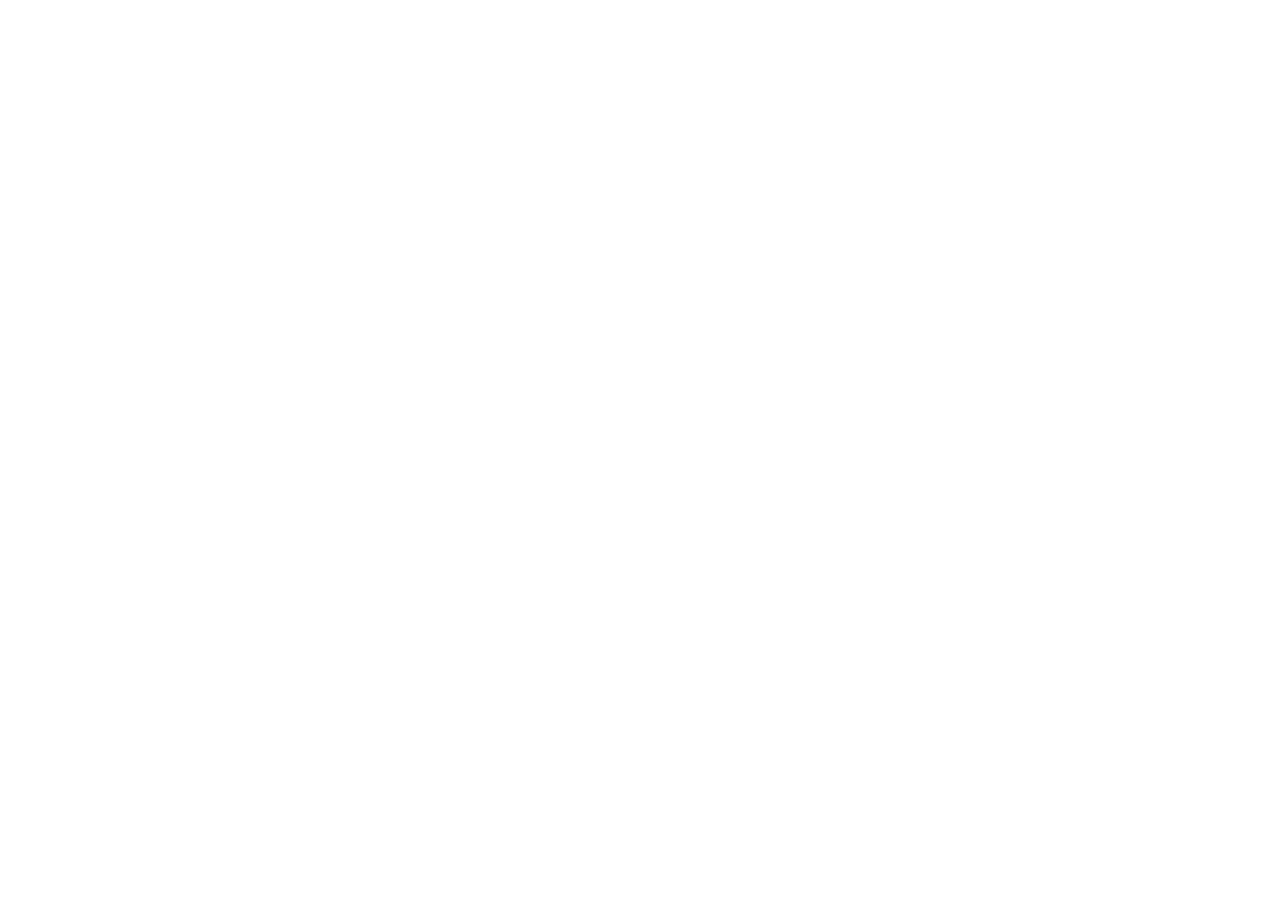
==== index.html @ 6b551b31 "creation page a propos" ====
<!DOCTYPE html>
<html lang="fr">
<head>
    <meta charset="UTF-8">
    <meta http-equiv="X-UA-Compatible" content="IE=edge">
    <meta name="viewport" content="width=device-width, initial-scale=1.0">
    <title>Vidéos Jean Monnet</title>
</head>
<body>
    
    
</body>
</html>
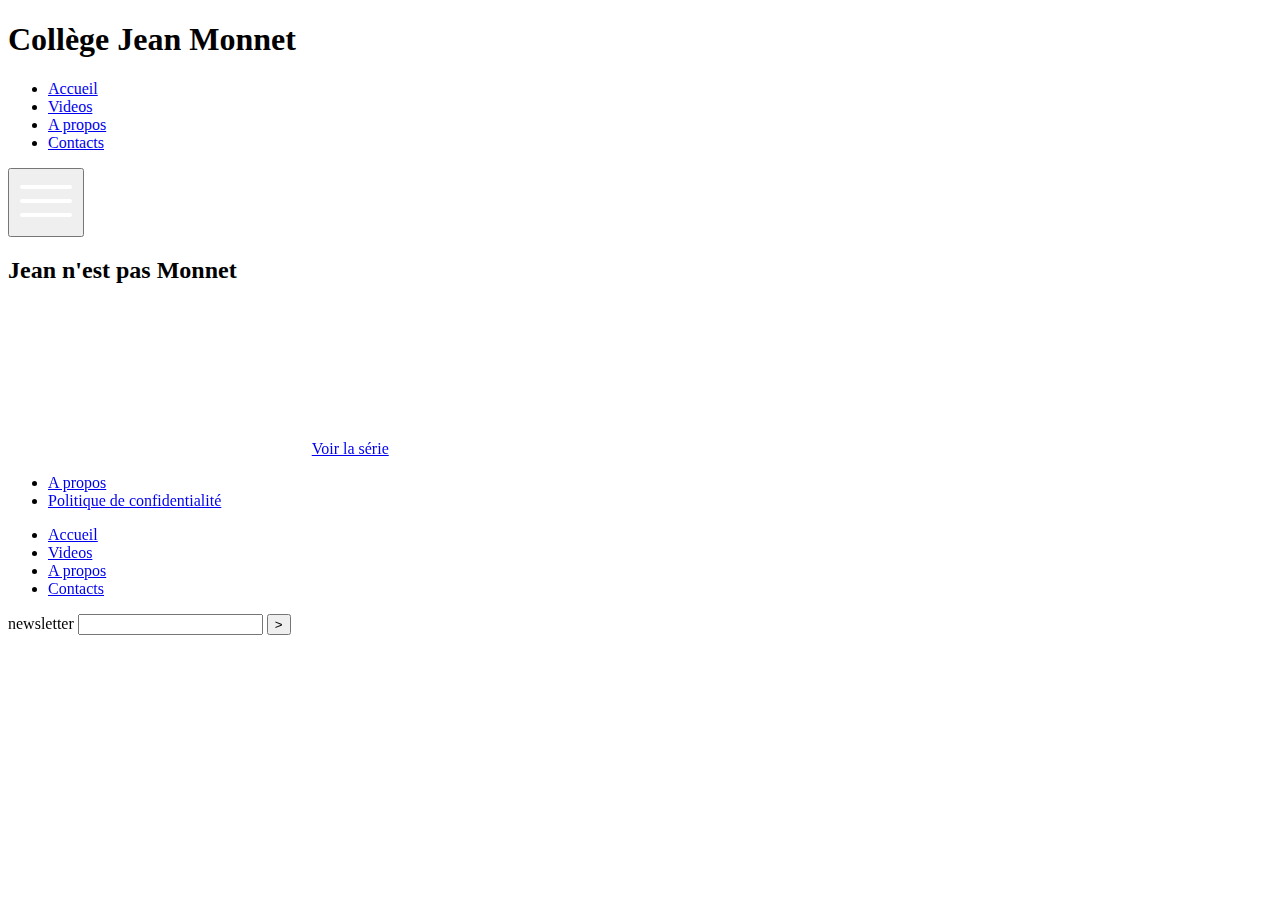
==== commit 7b13b903: "modification header nom des pages" ====
--- a/index.html
+++ b/index.html
@@ -4,10 +4,54 @@
     <meta charset="UTF-8">
     <meta http-equiv="X-UA-Compatible" content="IE=edge">
     <meta name="viewport" content="width=device-width, initial-scale=1.0">
-    <title>Vidéos Jean Monnet</title>
+    <title>Document</title>
+    <link rel="stylesheet" href="css/accueilstyle.css">
+    <script src="javascript/script.js" defer></script>
 </head>
 <body>
-    
-    
+    <header>
+        <h1>Collège Jean Monnet</h1>
+        <nav>
+            <ul>
+                <li><a href="/">Accueil</a></li>
+                <li><a href="/video.html">Videos</a></li>
+                <li><a href="/apropos.html">A propos</a></li>
+                <li><a href="/wtf">Contacts</a></li>
+            </ul>
+        </nav>
+        <button onclick="showMobileMenu()" >
+            <svg xmlns="http://www.w3.org/2000/svg" fill="white"  viewBox="0 0 30 30" width="60px" height="60px"><path d="M 3 7 A 1.0001 1.0001 0 1 0 3 9 L 27 9 A 1.0001 1.0001 0 1 0 27 7 L 3 7 z M 3 14 A 1.0001 1.0001 0 1 0 3 16 L 27 16 A 1.0001 1.0001 0 1 0 27 14 L 3 14 z M 3 21 A 1.0001 1.0001 0 1 0 3 23 L 27 23 A 1.0001 1.0001 0 1 0 27 21 L 3 21 z"/></svg>
+        </button>
+    </header>
+    <main>
+        <section id="accueil">
+
+            <!---Vous ecrivez vos codes ici-->
+            <h2 class="title">Jean n'est pas Monnet</h2>
+            <iframe src="https://www.youtube-nocookie.com/embed/ZT6IYZor9e8" title="YouTube video player" frameborder="0" allow="accelerometer; autoplay; clipboard-write; encrypted-media; gyroscope; picture-in-picture; web-share" allowfullscreen></iframe>
+            <a href="#" class="btn">Voir la série</a>
+        </section>
+    </main>
+    <footer>
+        <div>
+            <ul>
+                <li><a href="#">A propos</a></li>
+                <li><a href="#">Politique de confidentialité</a></li>
+            </ul>
+        </div>
+            <ul>
+                <li><a href="#">Accueil</a></li>
+                <li><a href="#">Videos</a></li>
+                <li><a href="#">A propos</a></li>
+                <li><a href="#">Contacts</a></li>
+            </ul>
+        <div>
+            <form action="#" method="post">
+                <label for="newsletter">newsletter</label>
+                <input type="text">
+                <button type="submit">></button>
+            </form>
+        </div>
+    </footer>
 </body>
 </html>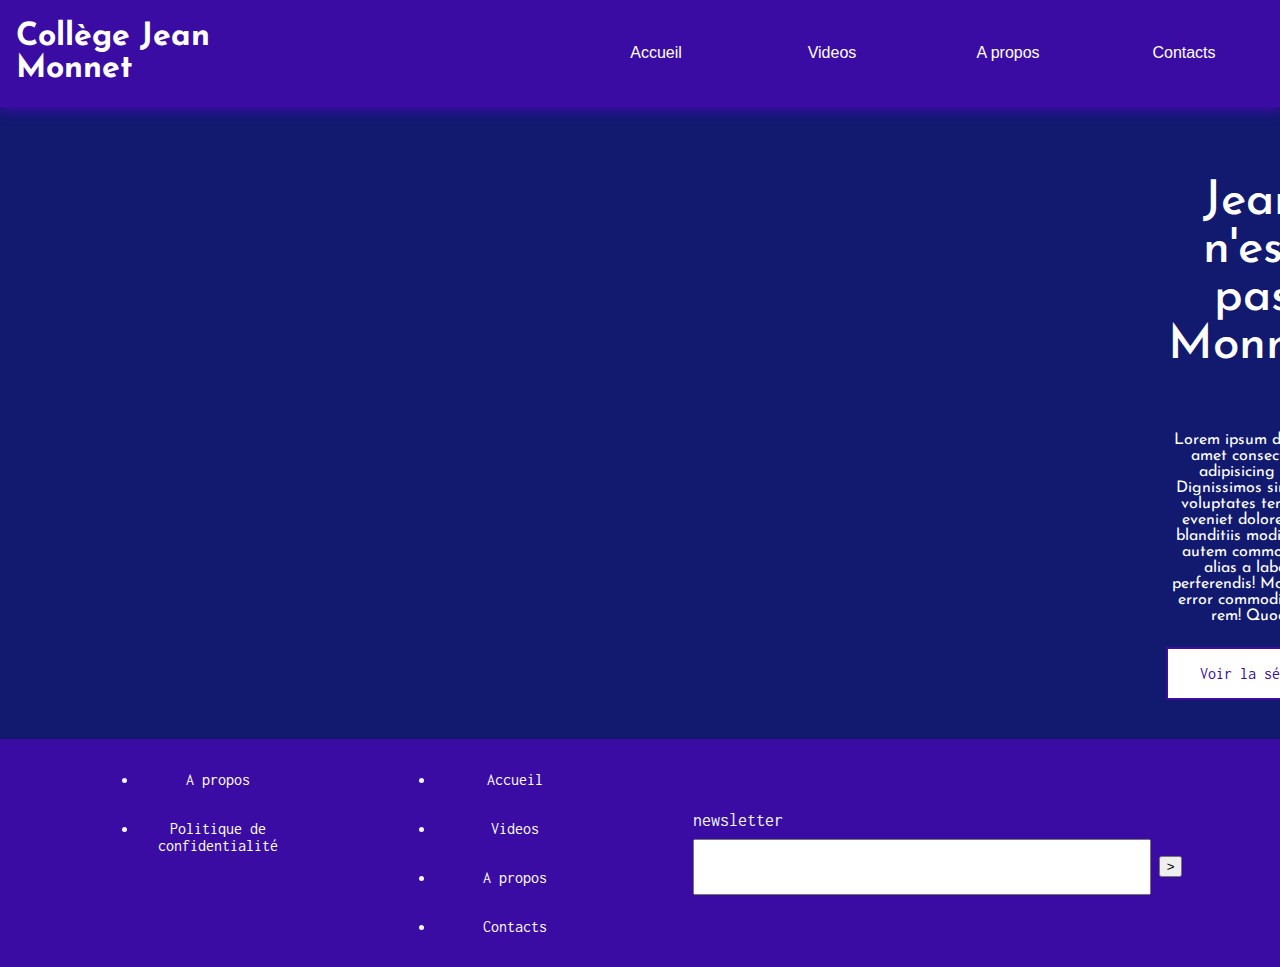
==== commit df67ad7e: "style :)" ====
--- a/index.html
+++ b/index.html
@@ -5,18 +5,18 @@
     <meta http-equiv="X-UA-Compatible" content="IE=edge">
     <meta name="viewport" content="width=device-width, initial-scale=1.0">
     <title>Document</title>
-    <link rel="stylesheet" href="css/accueilstyle.css">
+    <link rel="stylesheet" href="css/style.css">
     <script src="javascript/script.js" defer></script>
 </head>
 <body>
     <header>
-        <h1>Collège Jean Monnet</h1>
+        <a href="/"><h1>Collège Jean Monnet</h1></a>
         <nav>
             <ul>
                 <li><a href="/">Accueil</a></li>
                 <li><a href="/video.html">Videos</a></li>
                 <li><a href="/apropos.html">A propos</a></li>
-                <li><a href="/wtf">Contacts</a></li>
+                <li><a href="/contact.html">Contacts</a></li>
             </ul>
         </nav>
         <button onclick="showMobileMenu()" >
@@ -25,33 +25,32 @@
     </header>
     <main>
         <section id="accueil">
+                <iframe src="https://www.youtube-nocookie.com/embed/ZT6IYZor9e8" title="YouTube video player" frameborder="0" allow="accelerometer; autoplay; clipboard-write; encrypted-media; gyroscope; picture-in-picture; web-share" allowfullscreen></iframe>
 
-            <!---Vous ecrivez vos codes ici-->
-            <h2 class="title">Jean n'est pas Monnet</h2>
-            <iframe src="https://www.youtube-nocookie.com/embed/ZT6IYZor9e8" title="YouTube video player" frameborder="0" allow="accelerometer; autoplay; clipboard-write; encrypted-media; gyroscope; picture-in-picture; web-share" allowfullscreen></iframe>
-            <a href="#" class="btn">Voir la série</a>
+            <div>
+                <h2 class="title">Jean n'est pas Monnet</h2>
+                <p>Lorem ipsum dolor sit amet consectetur adipisicing elit. Dignissimos similique voluptates tempore, eveniet doloremque blanditiis modi totam autem commodi est alias a labore perferendis! Molestiae, error commodi. Sunt, rem! Quod?</p>
+                <a href="#" class="btn">Voir la série</a>
+            </div>
+            
         </section>
     </main>
     <footer>
-        <div>
             <ul>
                 <li><a href="#">A propos</a></li>
                 <li><a href="#">Politique de confidentialité</a></li>
             </ul>
-        </div>
             <ul>
                 <li><a href="#">Accueil</a></li>
                 <li><a href="#">Videos</a></li>
                 <li><a href="#">A propos</a></li>
                 <li><a href="#">Contacts</a></li>
             </ul>
-        <div>
             <form action="#" method="post">
                 <label for="newsletter">newsletter</label>
                 <input type="text">
                 <button type="submit">></button>
             </form>
-        </div>
     </footer>
 </body>
 </html>--- a/css/style.css
+++ b/css/style.css
@@ -0,0 +1,403 @@
+@import url('https://fonts.googleapis.com/css2?family=Inconsolata:wght@300;400;500;700&family=Josefin+Sans:wght@200;300;400;500&display=swap');
+
+/*
+font-family: 'Inconsolata', monospace;
+font-family: 'Josefin Sans', sans-serif;
+*/
+:root{
+    --content: white;
+    --background : #111A6F;
+    --primary: #3A0CA3;
+    --secondary : #7A3BDF;
+}
+
+
+body{
+ color:white;
+ margin:0px;   
+ font-family: 'Inconsolata', monospace;
+ min-height: 100vh;
+ background-color: var(--background);
+}
+
+
+h1{
+    font-family: 'Josefin Sans', sans-serif;
+    justify-self: start;
+}
+h2{
+    font-family: 'Josefin Sans', sans-serif;
+    font-weight: 500;
+    font-size: 3em;
+}
+
+/*
+HEADER
+*/
+
+header{
+    display: flex;
+    justify-content: space-between;
+    box-shadow: 0px 5px 10px var(--primary);
+    align-items: center;
+    background-color: var(--primary);
+    font-family:'Segoe UI', Tahoma, Geneva, Verdana, sans-serif;
+    padding-inline: 3rem;
+}
+
+header >  button{
+    display: none;
+    width: 64px;
+    background-color: unset;
+    border: none;
+}
+
+header > *{
+    width:20rem;
+}
+header a {
+    color: white;
+    text-decoration: none;
+}
+
+nav > ul {
+    justify-self: center;
+    display: flex;
+    gap: 1em;
+    height: 100%;
+    align-items: center;
+}
+nav > ul li{
+    list-style: none;
+}
+ul a{
+    text-align: center;
+    display: block;
+    color: white;
+    text-decoration: none;
+    padding: 1em;
+    width: 8rem;
+    transition: color,background-color .5s;
+}
+nav > ul a:hover{
+    color:black;
+    background-color: white;
+
+}
+
+nav{
+    flex:1;
+    display: flex;
+    justify-content: end;
+}
+
+/*
+Accueil
+*/
+
+#accueil > iframe{
+    align-self: center;
+    width: 100%;
+    aspect-ratio: 16 / 9 ;
+}
+
+#accueil{
+    position: relative;
+    padding-block: 1.5rem;
+    padding-inline: 5em;
+    padding-bottom:2rem;
+    height: 100%;
+    display: flex;
+
+    z-index: 5;
+    justify-content: space-evenly;
+    gap:1rem;
+    text-align: center;
+}
+#accueil::before{
+    position: absolute;
+    top: 0;
+    left: 0;
+    width: 100%;
+    z-index: -15;
+    height: 100%;
+    background-size: cover;
+    filter: blur(4px) opacity(70%);
+    background-image: url("https://www.studyrama.com/sites/default/files/metier/2022-07/arton791.png");
+    content: "";
+}
+#accueil > * {
+    flex:1
+}
+#accueil > div{
+    justify-content: space-evenly;
+    display: flex;
+    flex-direction: column;
+}
+
+.btn{
+    width: 100%;
+    align-self: center;
+    padding-block: 1em;
+    color:var(--primary);
+    background-color: rgb(255, 255, 255);
+    border: 2px var(--primary) solid;
+    transition: color,background-color 1s;
+}
+
+.btn:hover{
+    background-color: var(--primary);
+    border-color: white;
+    color: white;
+}
+#accueil > .btn{
+    font-size: larger;
+}
+
+
+/*FOOTER*/
+footer{
+    background-color: var(--primary);
+    display: flex;
+    justify-content: space-evenly;
+    color: aliceblue;
+    grid-template-columns: 1fr 1fr 1fr;
+}
+
+footer > form{
+    align-self: center;    
+}
+
+
+/*
+A propos
+*/
+#apropos {
+    display: flex;
+    flex-direction: row;
+    justify-content: space-around;
+    margin-bottom: 2em;
+}
+
+
+
+img{
+    margin-left: 25%;
+    width: 400px;
+    left: 400px;
+}
+#apropos div{
+    width: 45%;
+    height: 470px;
+    /*border: 2px solid  rgb(231, 231, 231);*/
+    background-color: var(--secondary);
+    box-shadow: 10px 4px var(--primary);
+}
+
+h3{
+    text-align: center;
+    font-family: 'Inconsolata', monospace;
+
+}
+
+p{
+    text-align: center;
+    font-family: 'Josefin Sans', sans-serif;
+}
+
+/*
+Contact
+*/
+
+  
+.contact {
+    flex-direction: column;
+    max-width: 470px;
+    margin: 50px auto;
+    background-color: #fff;
+    padding: 40px;
+    border-radius: 10px;
+    box-shadow: 0px 0px 20px rgba(0, 0, 0, 0.1);
+  }
+  
+  .contact h1 {
+    font-size: 32px;
+    text-align: center;
+    margin-bottom: 30px;
+  }
+  
+  .information {
+  
+    margin-bottom: 20px; 
+  }
+  
+  label {
+    font-size: 18px;
+    display: block;
+    margin-bottom: 10px;
+  }
+  
+  input[type="text"],
+  input[type="email"],
+  
+  #name{
+    height: 50px;
+    width: 450px;
+  }
+
+  #message{
+    height: 150px;
+    width: 450px;
+  }
+
+
+  textarea {
+    padding: 10px;
+    border: none;
+    width: 100%;
+    border-radius: 5px;
+    border: 1px solid #ccc;
+    font-size: 16px;
+}
+input[type="submit"] {
+    background-color: #333;
+    color: #fff;
+    padding: 10px 15px;
+    border-radius: 5px;
+    border: none;
+    font-size: 18px;
+    cursor: pointer;
+    transition: background-color 0.3s ease;
+    }
+    
+    input[type="submit"]:hover {
+    background-color: #555;
+    }
+    
+/*
+VIDEO PLAYER*/
+
+#titre{
+    display:flex;
+    justify-content: center;
+    color: white;
+    font-family: 'Josefin Sans', sans-serif;
+
+}
+#center_page{
+    display: flex;
+    flex-direction: column;
+    justify-content: center;
+    align-items: center;
+    
+
+}
+#player_num{
+    width: 1080px;
+    display: flex;
+    flex-direction: column;
+    align-items: flex-end;
+    }
+#bouton_flex{
+    display: flex;
+    justify-content: space-around;
+    margin-top: 60px;
+}
+#infos{
+    margin-top: 80px;
+    color:white;
+}
+
+.bouton {
+    padding: 15px 100px;
+    margin: 10px 4px;
+    cursor: pointer;
+    color: white;
+    /*background: linear-gradient(to top,rgba(255, 145, 1, 0.568), rgb(255, 181, 70));*/
+    background: linear-gradient(to top,rgba(120, 1, 255, 0.568), rgb(145, 46, 238));
+    text-transform: uppercase;
+    text-align: center;
+    position: relative;
+    border-radius: 15px;
+    border:black 2px solid;
+  }
+  .bouton:hover {
+    opacity: 0.5;
+  }
+  
+a{
+    text-decoration: none;
+    color: white; 
+    display:block;
+}
+table{
+    width: 100%;
+    text-align: center;
+}
+table,td{
+    border: 3px   rgba(120, 1, 255, 0.568) solid;
+    border-collapse: collapse;
+}
+#synopsis{
+    padding: 20px;
+}
+
+
+/*Media Queries*/
+
+@media (max-width: 1300px) { 
+    #accueil{
+        padding-inline: 10%;
+    }
+    header{
+        padding-inline: 1rem;
+    }
+    header > button{
+        display: none;
+    }
+    nav{
+        justify-content: end;
+    }
+    
+
+}
+
+@media (max-width: 1000px) { 
+    #accueil{
+        padding-inline: 1%;
+    }
+    header{
+        justify-content: space-between;
+        position:relative
+    }
+    
+    header > *{
+        width: 8rem;
+    }
+    nav{
+        display: none;
+    }
+    nav.activated{
+        display: block;
+        
+        background-color: black;
+        position:absolute;
+        top:8.7rem;
+        left: 0;
+        width: 100vw;
+    }
+    nav > ul {
+        flex-direction: column;
+    }
+    nav li a {
+        width: 100vw;
+    }
+    header > button{
+        visibility: visible;
+        display: flex;
+        justify-content: end;
+    }
+    header > button > svg{
+        justify-self: flex-end;
+    }
+ }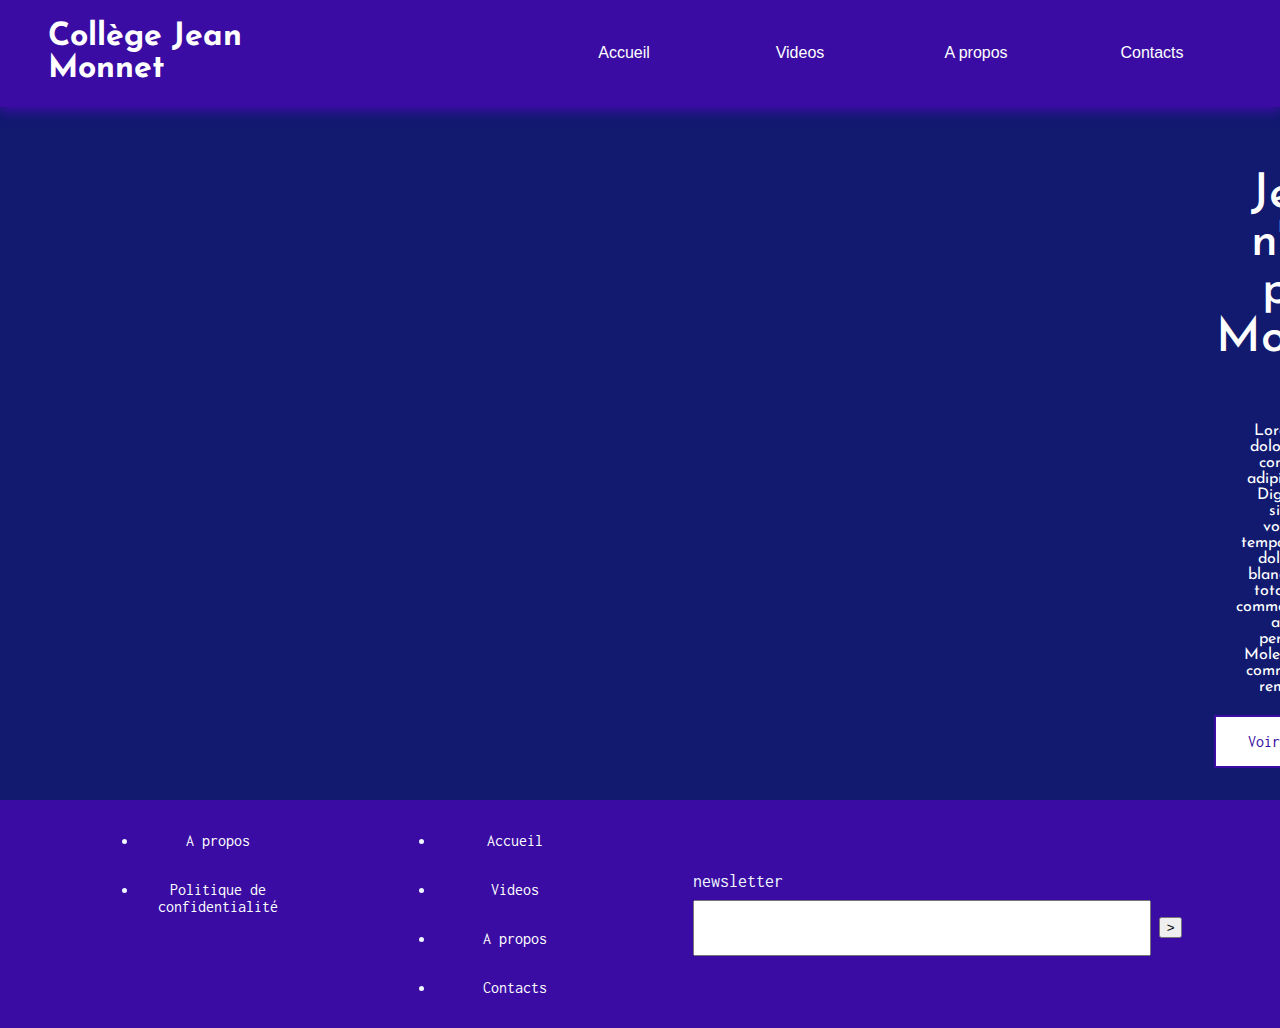
==== commit 1bf6eccc: "Merge branch 'main' of https://github.com/ichunichu/MMI_Site_Video" ====
--- a/index.html
+++ b/index.html
@@ -23,7 +23,7 @@
             <svg xmlns="http://www.w3.org/2000/svg" fill="white"  viewBox="0 0 30 30" width="60px" height="60px"><path d="M 3 7 A 1.0001 1.0001 0 1 0 3 9 L 27 9 A 1.0001 1.0001 0 1 0 27 7 L 3 7 z M 3 14 A 1.0001 1.0001 0 1 0 3 16 L 27 16 A 1.0001 1.0001 0 1 0 27 14 L 3 14 z M 3 21 A 1.0001 1.0001 0 1 0 3 23 L 27 23 A 1.0001 1.0001 0 1 0 27 21 L 3 21 z"/></svg>
         </button>
     </header>
-    <main>
+    <main id="mainAccueil">
         <section id="accueil">
                 <iframe src="https://www.youtube-nocookie.com/embed/ZT6IYZor9e8" title="YouTube video player" frameborder="0" allow="accelerometer; autoplay; clipboard-write; encrypted-media; gyroscope; picture-in-picture; web-share" allowfullscreen></iframe>
 
--- a/css/style.css
+++ b/css/style.css
@@ -11,12 +11,19 @@
     --secondary : #7A3BDF;
 }
 
+main{
+    padding-inline: 10vw;
+}
+#mainAccueil{
+    padding-inline: 0;
+}
 
 body{
  color:white;
  margin:0px;   
  font-family: 'Inconsolata', monospace;
  min-height: 100vh;
+
  background-color: var(--background);
 }
 
@@ -155,6 +162,62 @@
 }
 
 
+
+
+
+
+
+
+/*Liste video*/
+
+.videos{
+    display: flex;
+    flex-direction: column;
+}
+.desc{
+    display: flex;
+    flex-direction: row;
+    margin: 15px 0px ;  
+    transition: transform 0.25s ease-in-out; 
+}
+.desc:hover {
+ background-color: #7a3bdf65;
+ transform: scale(105%);
+ animation-duration: 1s;
+
+}
+
+iframe{
+    border-radius: 5%;
+}
+iframe:hover{
+    border-radius: 5%;
+    box-shadow: #111A6F 5px 2px;
+}
+
+@keyframes text {
+    from {font-size:15px ;}
+    to {font-size: initial;};
+  }
+
+
+
+
+
+
+
+
+
+
+
+
+
+
+
+
+
+
+
 /*FOOTER*/
 footer{
     background-color: var(--primary);
@@ -181,14 +244,15 @@
 
 
 
-img{
-    margin-left: 25%;
-    width: 400px;
-    left: 400px;
-}
+
+
+    #apropos img{
+        margin-left: 0%;
+        width: 100%;
+    }
 #apropos div{
     width: 45%;
-    height: 470px;
+    padding: 1em;
     /*border: 2px solid  rgb(231, 231, 231);*/
     background-color: var(--secondary);
     box-shadow: 10px 4px var(--primary);
@@ -208,16 +272,36 @@
 /*
 Contact
 */
+#contactMain{
+    color: black;
+    display: flex;
+    margin-block: 50px;
+    align-items: center;
+    justify-content: center;
+}
+#autres-contact{
+
+    width: fit-content;
+    display:flex;
+    flex-direction: column;
+    justify-content: space-between;
+    gap:5em;
+}
+#autres-contact img{
+    margin:0px;
+
+}
 
   
 .contact {
     flex-direction: column;
     max-width: 470px;
-    margin: 50px auto;
+    /*margin: 50px auto;*/
+    margin: 50px;
     background-color: #fff;
     padding: 40px;
     border-radius: 10px;
-    box-shadow: 0px 0px 20px rgba(0, 0, 0, 0.1);
+    box-shadow: 0px 0px 20px rgb(255, 255, 255);
   }
   
   .contact h1 {
@@ -273,10 +357,36 @@
     input[type="submit"]:hover {
     background-color: #555;
     }
-    
+
+    .info-sup{
+        display: flex;
+        flex-direction: row;
+        align-items: center;
+    }
+
+   
+    #tel {
+        width: 100px;
+    }
+    #mail {
+        width: 100px;
+    }
+
+    #map {
+        width: 100px;
+    }
+    
+    p{
+        color: #fff;
+        margin: 20px;
+    }
 /*
 VIDEO PLAYER*/
-
+#titrenum{
+    display: flex;
+    align-items: center;
+    justify-content: space-between;
+}
 #titre{
     display:flex;
     justify-content: center;
@@ -284,33 +394,41 @@
     font-family: 'Josefin Sans', sans-serif;
 
 }
+#player iframe{
+    align-self: center;
+    width: 100%;
+    aspect-ratio: 16 / 9 ;
+}
 #center_page{
     display: flex;
     flex-direction: column;
     justify-content: center;
     align-items: center;
-    
-
-}
-#player_num{
-    width: 1080px;
+    padding-inline: 10vw;
+    
+
+}
+
+#bouton_flex{
+    width: 100%;
+    display: flex;
+    margin-top: 60px;
+    justify-content: space-between;
+}
+
+#playerbouton{
     display: flex;
     flex-direction: column;
-    align-items: flex-end;
-    }
-#bouton_flex{
-    display: flex;
-    justify-content: space-around;
-    margin-top: 60px;
+    width: 80vw;
 }
 #infos{
     margin-top: 80px;
     color:white;
+    justify-content: space-around;
 }
 
 .bouton {
-    padding: 15px 100px;
-    margin: 10px 4px;
+    padding:1em;
     cursor: pointer;
     color: white;
     /*background: linear-gradient(to top,rgba(255, 145, 1, 0.568), rgb(255, 181, 70));*/
@@ -319,7 +437,13 @@
     text-align: center;
     position: relative;
     border-radius: 15px;
-    border:black 2px solid;
+    border:rgba(120, 1, 255, 0.568) 2px solid;
+    box-shadow: 2px 2px 4px rgba(0,0,0,.8);
+    font-family: 'Josefin Sans';
+    
+}
+  #txtsuivant{
+    margin:0px 10px;
   }
   .bouton:hover {
     opacity: 0.5;
@@ -333,10 +457,27 @@
 table{
     width: 100%;
     text-align: center;
-}
-table,td{
-    border: 3px   rgba(120, 1, 255, 0.568) solid;
-    border-collapse: collapse;
+    border-radius: 20px;
+      
+    margin-bottom:50px;
+}
+#date,#infos{ 
+    
+    
+    border-collapse:collapse;
+    border-radius: 20px;
+    background-color: rgba(255,255,255,0.1);
+    backdrop-filter: blur(5px) ;
+   
+}
+#date{
+    display: flex;
+    align-items: center;
+    justify-content: space-around;
+
+}
+#infos{
+    margin-bottom: 50px;
 }
 #synopsis{
     padding: 20px;
@@ -345,7 +486,7 @@
 
 /*Media Queries*/
 
-@media (max-width: 1300px) { 
+@media (max-width: 600px) { 
     #accueil{
         padding-inline: 10%;
     }
@@ -358,17 +499,46 @@
     nav{
         justify-content: end;
     }
-    
-
-}
-
-@media (max-width: 1000px) { 
+
+    /*Page contact*/
+
+
+    /*page a propos*/
+    #apropos {
+        display: flex;
+        justify-content: space-around;
+
+        flex-direction: column;
+    }
+    #apropos div {
+        width: 100%;
+        height: auto;
+        width: auto;
+        padding: 1em;
+        margin: 1em;
+    }
+    
+    #coll {
+        width: 95%;
+        height: 520px;
+        margin-bottom: 15%;
+    }
+    
+    #apropos img{
+        margin-left: 0%;
+        width: 100%;
+    }
+    
+
+}
+
+@media (max-width: 420px) { 
     #accueil{
         padding-inline: 1%;
     }
     header{
         justify-content: space-between;
-        position:relative
+        position:relative;
     }
     
     header > *{
@@ -400,4 +570,42 @@
     header > button > svg{
         justify-self: flex-end;
     }
- }+    #player, #player iframe{
+        width: auto;
+        height: 50vh;
+        align-self: center;
+    }
+    .bouton{
+        margin: 0px 7px;
+    }
+
+
+    /*
+    Page a propos*/
+    #apropos {
+        display: flex;
+        justify-content: space-around;
+
+        flex-direction: column;
+    }
+    #apropos div {
+        width: 100%;
+        height: auto;
+        width: auto;
+        padding: 1em;
+        margin: 1em;
+    }
+    
+    #coll {
+        width: 95%;
+        height: 520px;
+        margin-bottom: 15%;
+    }
+    
+    #apropos img{
+        margin-left: 0%;
+        width: 100%;
+    }
+    
+
+}